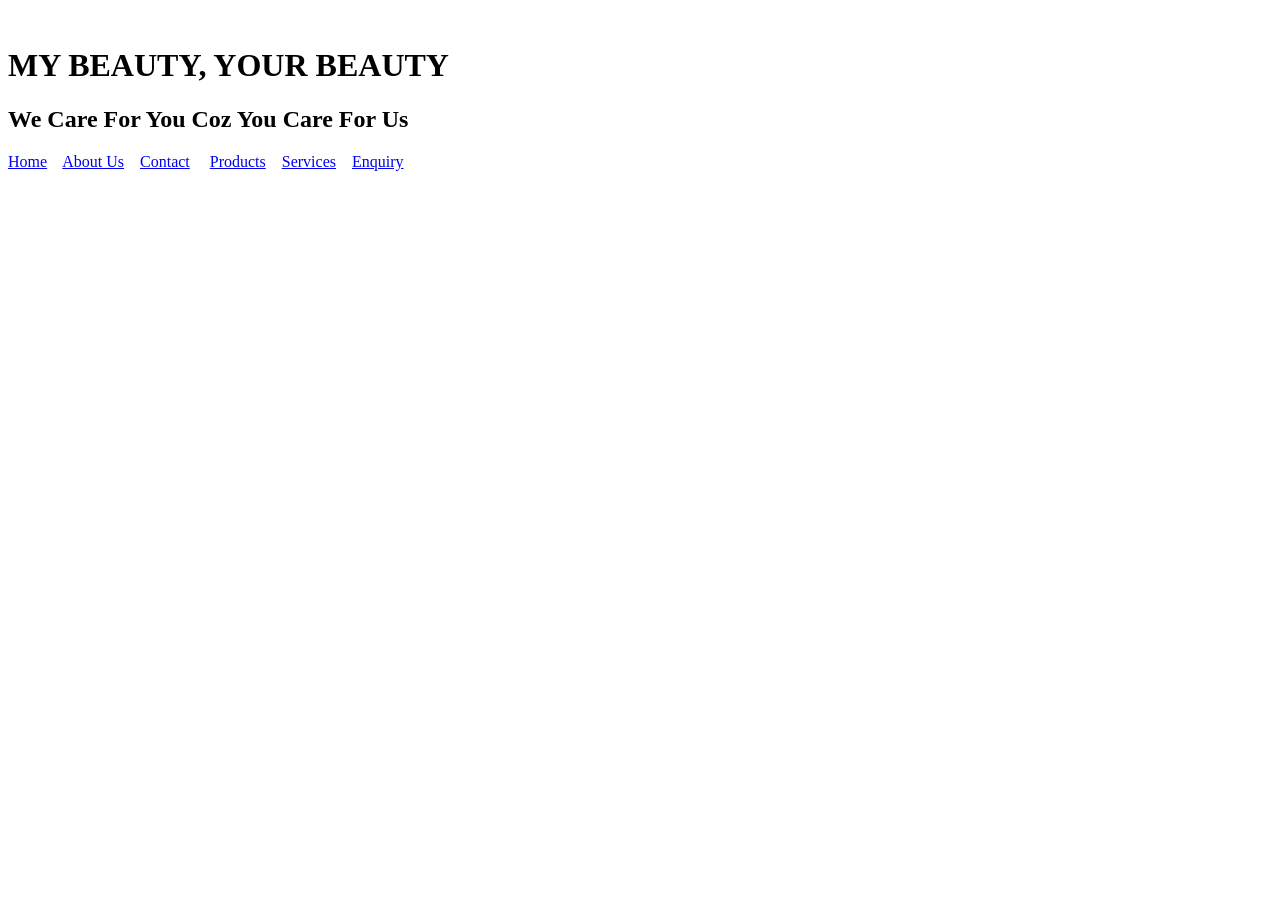
==== index.html @ 3b199ed9 "Add files via upload" ====
<!DOCTYPE html>   
<html lang="en">
<head>
    <meta charset="UTF-8">
    <meta name="viewport" content="width=device-width, initial-scale=1.0">
    <title>MY BEAUTY, YOUR BEAUTY</title>
</head>
<body>
    <header>
        <img width="200" src="images/cosmetics-beauty-logo-template-design_278222-4473.avif" alt="">
       <h1>MY BEAUTY, YOUR BEAUTY</h1>
       <h2>We Care For You Coz You Care For Us</h2>
       
       <nav>
        <a href="index.html">Home</a>&nbsp;&nbsp;&nbsp;
        <a href="about us.html">About Us</a>&nbsp;&nbsp;&nbsp;
        <a href="contact.html">Contact</a>&nbsp;&nbsp;&nbsp;&nbsp;
        <a href="products.html">Products</a>&nbsp;&nbsp;&nbsp;
        <a href="services.html">Services</a>&nbsp;&nbsp;&nbsp;
        <a href="enquiry.html">Enquiry</a>&nbsp;&nbsp;&nbsp;
       </nav>
       <main>
         
        <img width="500" src="images/Skincare-Tips-scaled.webp" alt="">
       </main>  
    </header>
    
       
    
    
    
</body>
</html>
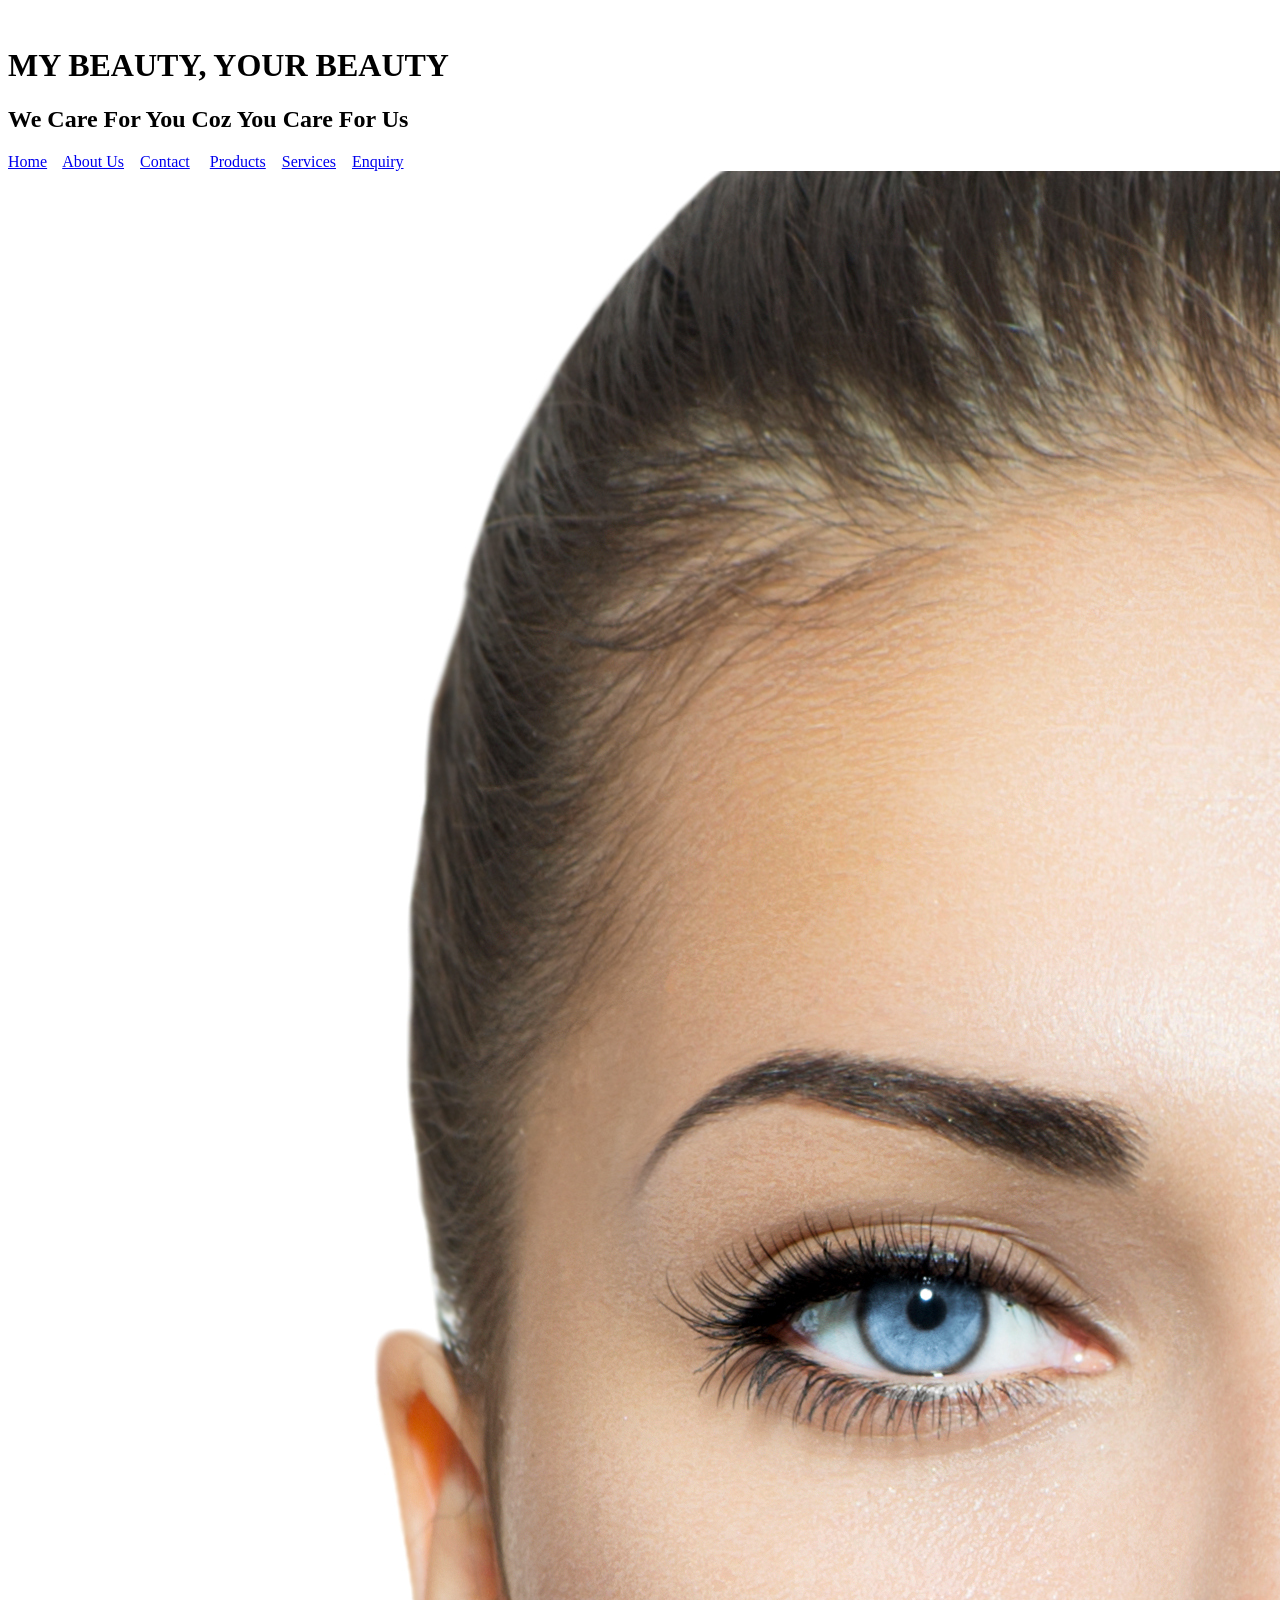
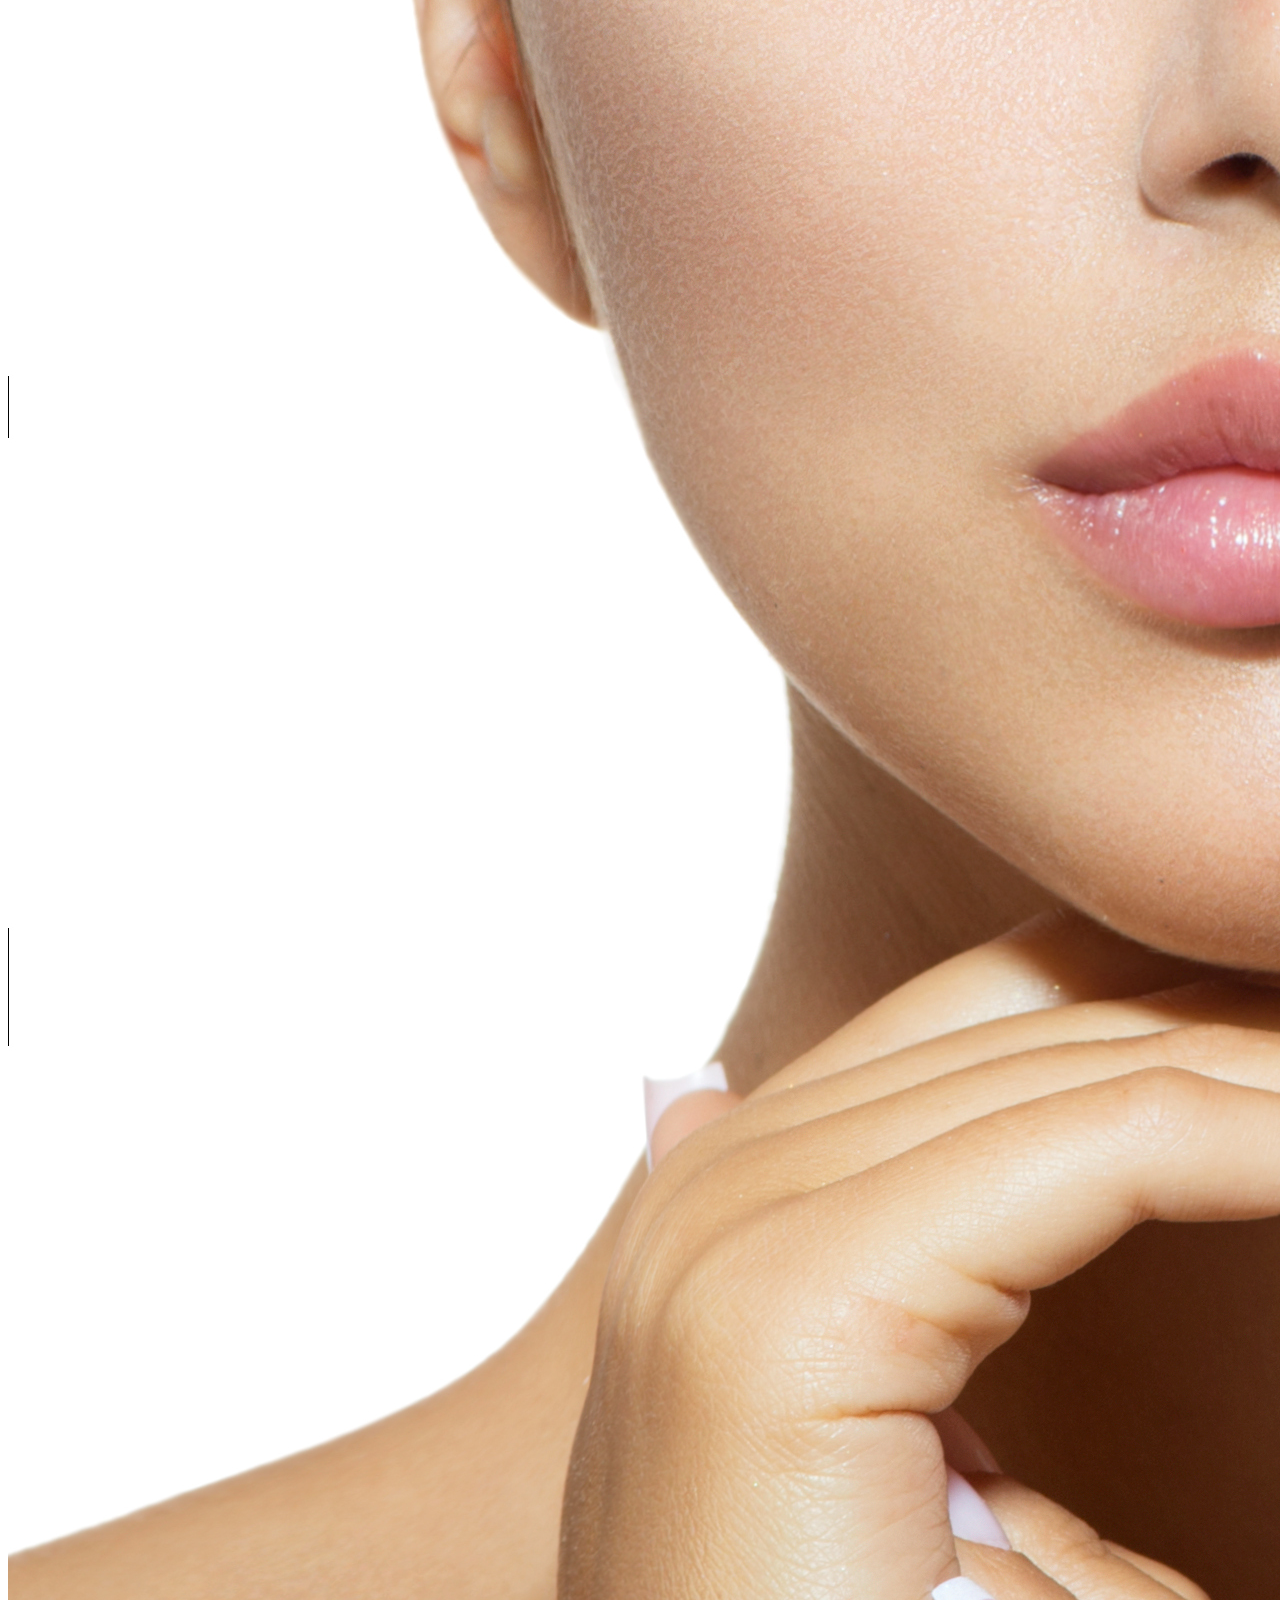
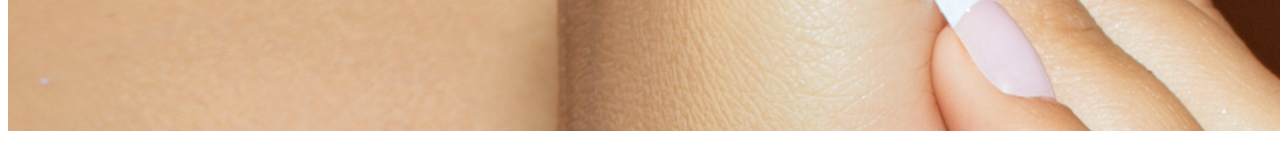
==== commit 89c0281c: "seventh commit" ====
--- a/index.html
+++ b/index.html
@@ -7,7 +7,7 @@
 </head>
 <body>
     <header>
-        <img width="200" src="images/cosmetics-beauty-logo-template-design_278222-4473.avif" alt="">
+        <img src="images/cosmetics-beauty-logo-template-design_278222-4473.avif" alt="">
        <h1>MY BEAUTY, YOUR BEAUTY</h1>
        <h2>We Care For You Coz You Care For Us</h2>
        
@@ -21,7 +21,7 @@
        </nav>
        <main>
          
-        <img width="500" src="images/Skincare-Tips-scaled.webp" alt="">
+       <img src="images/woman-face-13.jpg" alt="">
        </main>  
     </header>
     
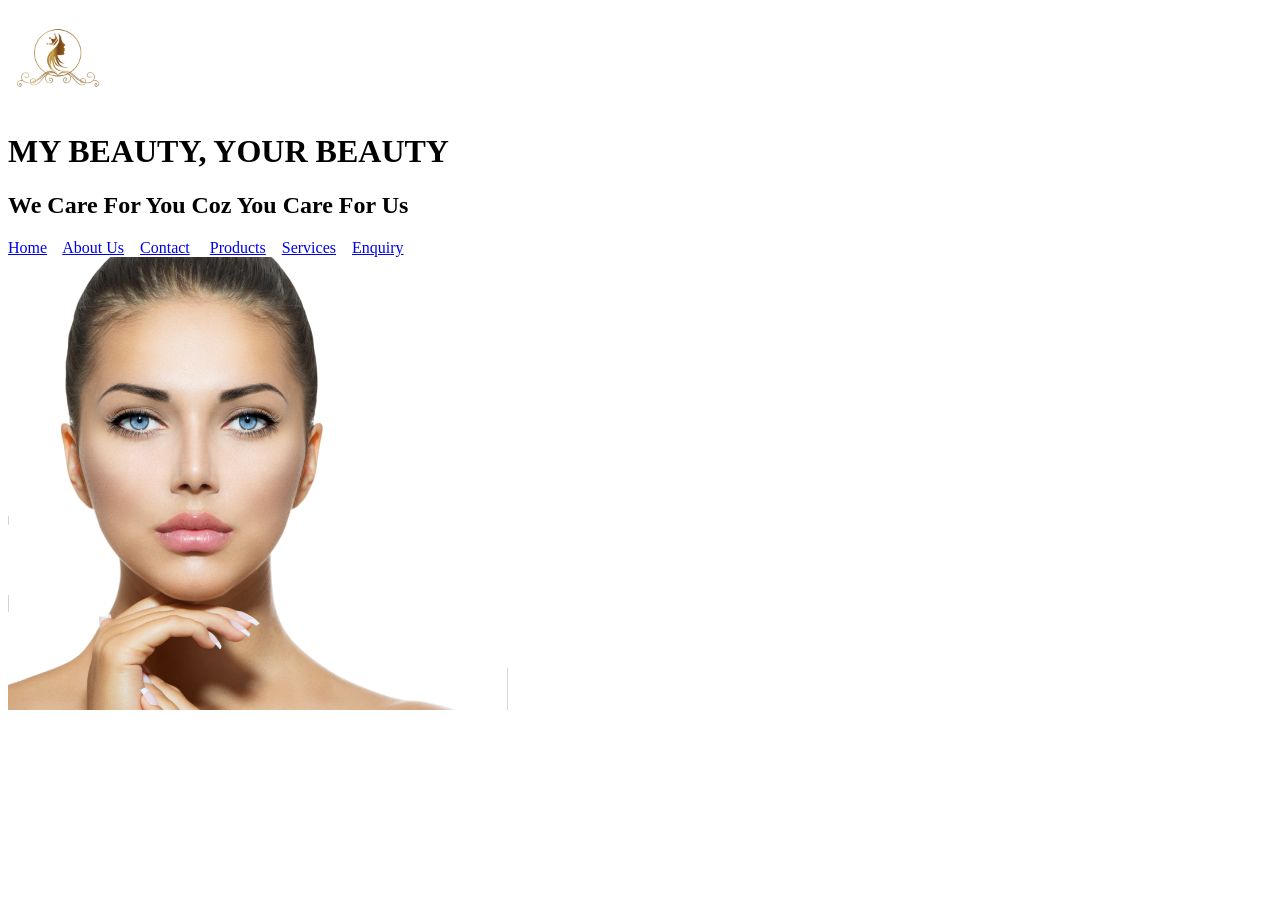
==== commit a2782e10: "images" ====
--- a/index.html
+++ b/index.html
@@ -7,7 +7,7 @@
 </head>
 <body>
     <header>
-        <img src="images/cosmetics-beauty-logo-template-design_278222-4473.avif" alt="">
+        <img class="logo" width="100" src="images/pngtree-beauty-logo-png-image_6954323.png" alt="">
        <h1>MY BEAUTY, YOUR BEAUTY</h1>
        <h2>We Care For You Coz You Care For Us</h2>
        
@@ -21,7 +21,7 @@
        </nav>
        <main>
          
-       <img src="images/woman-face-13.jpg" alt="">
+       <img width="500" src="images/woman-face-13.jpg" alt="">
        </main>  
     </header>
     
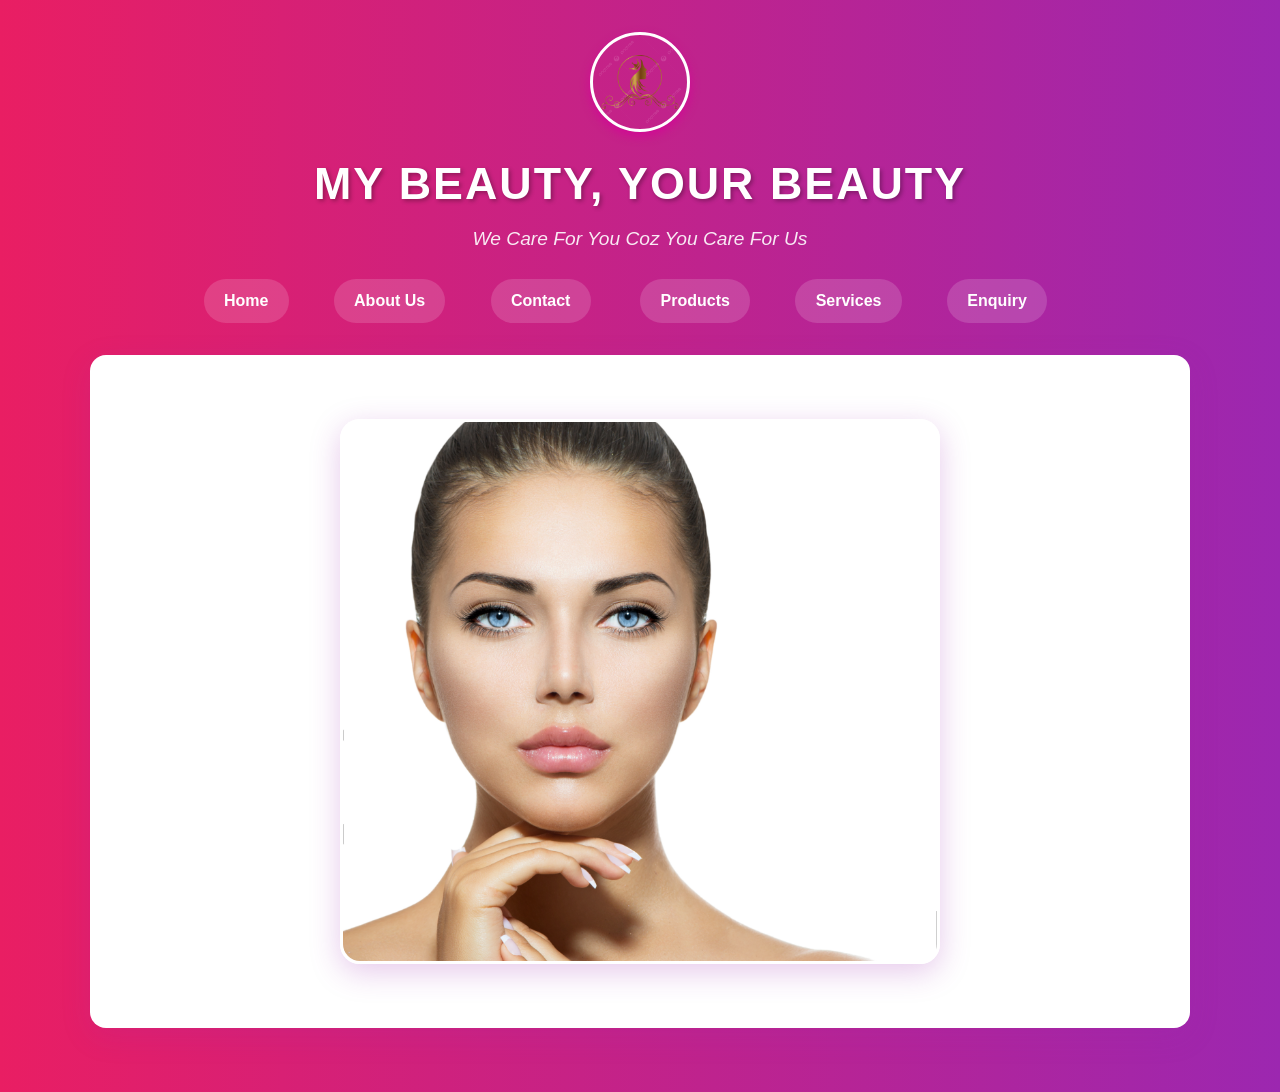
==== commit e60eb8b0: "added new content" ====
--- a/index.html
+++ b/index.html
@@ -4,6 +4,7 @@
     <meta charset="UTF-8">
     <meta name="viewport" content="width=device-width, initial-scale=1.0">
     <title>MY BEAUTY, YOUR BEAUTY</title>
+    <link rel="stylesheet" href="style.css">
 </head>
 <body>
     <header>
--- a/style.css
+++ b/style.css
@@ -0,0 +1,537 @@
+body{
+    background-color: rgb(189, 236, 19);
+}
+/* style.css – Homepage (index.html) */
+
+/* Reset & base */
+* {
+    margin: 0;
+    padding: 0;
+    box-sizing: border-box;
+}
+
+body {
+    font-family: 'Segoe UI', Tahoma, Geneva, Verdana, sans-serif;
+    background: linear-gradient(135deg, #c90d4cb7, #df0b51);
+    color: #4a148c;
+    min-height: 100vh;
+    line-height: 1.6;
+}
+
+/* Header */
+header {
+    background: linear-gradient(90deg, #e91e63, #700c81);
+    color: rgb(221, 12, 110);
+    padding: 2rem 1rem 1rem;
+    text-align: center;
+    box-shadow: 0 4px 15px rgba(0,0,0,0.2);
+}
+
+/* Logo image */
+header img {
+    max-width: 120px;
+    height: auto;
+    border-radius: 50%;
+    border: 3px solid white;
+    margin-bottom: 0.5rem;
+    box-shadow: 0 4px 10px rgba(0,0,0,0.3);
+    transition: transform 0.3s ease;
+}
+
+header img:hover {
+    transform: scale(1.05);
+}
+
+header h1 {
+    font-size: 2.8rem;
+    letter-spacing: 2px;
+    text-shadow: 2px 2px 4px rgba(0,0,0,0.3);
+    margin-bottom: 0.3rem;
+}
+
+header h2 {
+    font-size: 1.2rem;
+    font-weight: 300;
+    font-style: italic;
+    opacity: 0.9;
+    margin-bottom: 1.5rem;
+}
+
+/* Navigation */
+nav {
+    display: flex;
+    justify-content: center;
+    flex-wrap: wrap;
+    gap: 0.8rem;
+    margin-top: 1rem;
+}
+
+nav a {
+    color: white;
+    text-decoration: none;
+    font-weight: 600;
+    padding: 0.5rem 1.2rem;
+    border-radius: 25px;
+    background: rgba(255,255,255,0.15);
+    transition: all 0.3s ease;
+    border: 1px solid transparent;
+}
+
+nav a:hover {
+    background: pink;
+    color: #9c27b0;
+    border-color: #e91e63;
+    transform: translateY(-2px);
+    box-shadow: 0 4px 10px rgba(233,30,99,0.4);
+}
+
+/* Main – homepage large image */
+main {
+    max-width: 1000px;
+    margin: 2rem auto;
+    padding: 0 1rem;
+    text-align: center;
+}
+
+main img {
+    width: 100%;
+    max-width: 900px;
+    height: auto;
+    border-radius: 20px;
+    box-shadow: 0 8px 30px rgba(156, 39, 176, 0.25);
+    transition: transform 0.3s ease, box-shadow 0.3s ease;
+}
+
+main img:hover {
+    transform: scale(1.01);
+    box-shadow: 0 12px 40px rgba(156, 39, 176, 0.4);
+}
+
+/* Responsive */
+@media (max-width: 600px) {
+    header h1 { font-size: 2rem; }
+    header img { max-width: 80px; }
+    nav { flex-direction: column; align-items: center; }
+    nav a { width: 80%; text-align: center; }
+    main img { border-radius: 12px; }
+}
+/* style.css – Contact page */
+
+/* Reset & base */
+* {
+    margin: 0;
+    padding: 0;
+    box-sizing: border-box;
+}
+
+body {
+    font-family: 'Segoe UI', Tahoma, Geneva, Verdana, sans-serif;
+    background: linear-gradient(135deg, #fce4ec, #f3e5f5);
+    color: #4a148c;
+    min-height: 100vh;
+    line-height: 1.6;
+}
+
+/* Header (consistent with other pages) */
+header {
+    background: linear-gradient(90deg, #e91e63, #9c27b0);
+    color: rgb(228, 29, 29);
+    padding: 2rem 1rem;
+    text-align: center;
+    box-shadow: 0 4px 15px rgba(0,0,0,0.2);
+}
+
+header h1 {
+    font-size: 2.8rem;
+    letter-spacing: 2px;
+    text-shadow: 2px 2px 4px rgba(0,0,0,0.3);
+    margin-bottom: 0.3rem;
+}
+
+header h2 {
+    font-size: 1.2rem;
+    font-weight: 300;
+    font-style: italic;
+    opacity: 0.9;
+    margin-bottom: 1.5rem;
+}
+
+nav {
+    display: flex;
+    justify-content: center;
+    flex-wrap: wrap;
+    gap: 1rem;
+    margin-top: 1rem;
+}
+
+nav a {
+    color: white;
+    text-decoration: none;
+    font-weight: 600;
+    padding: 0.5rem 1.2rem;
+    border-radius: 25px;
+    background: rgba(255,255,255,0.15);
+    transition: all 0.3s ease;
+    border: 1px solid transparent;
+}
+
+nav a:hover {
+    background: rgb(219, 20, 20);
+    color: #9c27b0;
+    border-color: #e91e63;
+    transform: translateY(-2px);
+    box-shadow: 0 4px 10px rgba(233,30,99,0.4);
+}
+
+/* Main – contact info */
+main {
+    max-width: 700px;
+    margin: 3rem auto;
+    padding: 2.5rem;
+    background: white;
+    border-radius: 16px;
+    box-shadow: 0 8px 30px rgba(156, 39, 176, 0.15);
+}
+
+main h1 {
+    font-size: 2.2rem;
+    color: #9c27b0;
+    text-align: center;
+    margin-bottom: 1.5rem;
+    border-bottom: 3px solid #e91e63;
+    padding-bottom: 0.5rem;
+}
+
+main h2 {
+    font-size: 1.3rem;
+    color: #e91e63;
+    margin: 1.5rem 0 0.5rem;
+    text-align: center;
+    font-weight: 600;
+}
+
+main p {
+    font-size: 1.1rem;
+    color: #333;
+    margin: 0.8rem 0;
+    padding: 0.6rem 1rem;
+    background: #f9f0f5;
+    border-radius: 8px;
+    border-left: 4px solid #9c27b0;
+    word-break: break-word;
+}
+
+main p:last-child {
+    text-align: center;
+    font-style: italic;
+    color: #7b1fa2;
+    border-left-color: #e91e63;
+    background: #fce4ec;
+}
+
+/* Responsive */
+@media (max-width: 600px) {
+    header h1 { font-size: 2rem; }
+    nav { flex-direction: column; align-items: center; }
+    nav a { width: 80%; text-align: center; }
+    main {
+        margin: 1.5rem;
+        padding: 1.5rem;
+    }
+    main h1 { font-size: 1.8rem; }
+    main p { font-size: 1rem; }
+}
+/* style.css – Enquiry page */
+
+/* Reset & base */
+* {
+    margin: 0;
+    padding: 0;
+    box-sizing: border-box;
+}
+
+body {
+    font-family: 'Segoe UI', Tahoma, Geneva, Verdana, sans-serif;
+    background: linear-gradient(135deg, #fce4ec, #f3e5f5);
+    color: #4a148c;
+    min-height: 100vh;
+    line-height: 1.6;
+}
+
+/* Header */
+header {
+    background: linear-gradient(90deg, #e91e63, #9c27b0);
+    color: white;
+    padding: 2rem 1rem;
+    text-align: center;
+    box-shadow: 0 4px 15px rgba(0,0,0,0.2);
+}
+
+header h1 {
+    font-size: 2.8rem;
+    letter-spacing: 2px;
+    text-shadow: 2px 2px 4px rgba(0,0,0,0.3);
+    margin-bottom: 0.3rem;
+}
+
+header h2 {
+    font-size: 1.2rem;
+    font-weight: 300;
+    font-style: italic;
+    opacity: 0.9;
+    margin-bottom: 1.5rem;
+}
+
+nav {
+    display: flex;
+    justify-content: center;
+    flex-wrap: wrap;
+    gap: 1rem;
+    margin-top: 1rem;
+}
+
+nav a {
+    color: white;
+    text-decoration: none;
+    font-weight: 600;
+    padding: 0.5rem 1.2rem;
+    border-radius: 25px;
+    background: rgba(255,255,255,0.15);
+    transition: all 0.3s ease;
+    border: 1px solid transparent;
+}
+
+nav a:hover {
+    background: white;
+    color: #9c27b0;
+    border-color: #e91e63;
+    transform: translateY(-2px);
+    box-shadow: 0 4px 10px rgba(233,30,99,0.4);
+}
+
+/* Main – enquiry form section 1 */
+main {
+    max-width: 800px;
+    margin: 2rem auto;
+    padding: 2rem;
+    background: white;
+    border-radius: 16px;
+    box-shadow: 0 8px 30px rgba(156, 39, 176, 0.15);
+}
+
+main h1 {
+    font-size: 2rem;
+    color: #9c27b0;
+    text-align: center;
+    margin-bottom: 1.5rem;
+    border-bottom: 3px solid #e91e63;
+    padding-bottom: 0.5rem;
+}
+
+main h2 {
+    font-size: 1.3rem;
+    color: #e91e63;
+    margin: 1.5rem 0 1rem;
+    padding-left: 0.5rem;
+    border-left: 4px solid #9c27b0;
+}
+
+main p {
+    font-size: 1.05rem;
+    color: #333;
+    margin: 0.5rem 0 0.8rem 1rem;
+    padding: 0.6rem 1rem;
+    background: #f9f0f5;
+    border-radius: 8px;
+    border-left: 3px solid #e91e63;
+}
+
+/* Footer sections (Company info & Inquiry type) */
+footer {
+    max-width: 800px;
+    margin: 1.5rem auto;
+    padding: 1.5rem 2rem;
+    background: white;
+    border-radius: 16px;
+    box-shadow: 0 8px 30px rgba(156, 39, 176, 0.15);
+}
+
+footer h2 {
+    font-size: 1.3rem;
+    color: #e91e63;
+    margin-bottom: 1rem;
+    border-bottom: 2px solid #9c27b0;
+    padding-bottom: 0.3rem;
+}
+
+footer p {
+    font-size: 1rem;
+    color: #333;
+    margin: 0.5rem 0;
+    padding: 0.5rem 1rem;
+    background: #f9f0f5;
+    border-radius: 8px;
+    border-left: 3px solid #9c27b0;
+}
+
+/* Buttons */
+button {
+    display: block;
+    width: 100%;
+    max-width: 350px;
+    margin: 0.6rem auto;
+    padding: 0.8rem 1.5rem;
+    font-size: 1rem;
+    font-weight: 600;
+    color: white;
+    background: linear-gradient(90deg, #e91e63, #9c27b0);
+    border: none;
+    border-radius: 25px;
+    cursor: pointer;
+    transition: all 0.3s ease;
+    box-shadow: 0 4px 10px rgba(233,30,99,0.3);
+}
+
+button:hover {
+    transform: translateY(-3px);
+    box-shadow: 0 6px 15px rgba(233,30,99,0.5);
+    background: linear-gradient(90deg, #d81b60, #7b1fa2);
+}
+
+/* Responsive */
+@media (max-width: 600px) {
+    header h1 { font-size: 2rem; }
+    nav { flex-direction: column; align-items: center; }
+    nav a { width: 80%; text-align: center; }
+    main, footer {
+        margin: 1rem;
+        padding: 1rem;
+    }
+    main h1 { font-size: 1.5rem; }
+    main p { margin-left: 0.5rem; }
+    button { max-width: 100%; }
+}
+/* Style for woman-face image */
+img[src="images/woman-face-13.jpg"] {
+    display: block;
+    width: 100%;
+    max-width: 600px;
+    height: auto;
+    margin: 2rem auto;
+    border-radius: 20px;
+    box-shadow: 0 8px 30px rgba(156, 39, 176, 0.25);
+    transition: transform 0.3s ease, box-shadow 0.3s ease;
+}
+
+img[src="images/woman-face-13.jpg"]:hover {
+    transform: scale(1.02);
+    box-shadow: 0 12px 40px rgba(233, 30, 98, 0.952);
+}
+/* Logo image styling */
+header img {
+    width: 100px;               /* matches inline width */
+    height: auto;               /* maintain aspect ratio */
+    display: block;
+    margin: 0 auto 1rem;        /* center below nav or in header */
+    border-radius: 50%;         /* circular logo */
+    box-shadow: 0 4px 10px rgba(212, 5, 150, 0.897);
+    transition: transform 0.3s ease;
+}
+
+header img:hover {
+    transform: scale(1.05);     /* subtle hover effect */
+}
+
+/* Responsive: shrink on small screens */
+@media (max-width: 600px) {
+    header img {
+        width: 70px;
+    }
+}
+/* Products page styles */
+
+/* Main content area */
+main {
+    max-width: 1100px;
+    margin: 2rem auto;
+    padding: 2rem;
+    background: white;
+    border-radius: 16px;
+    box-shadow: 0 8px 30px rgba(156, 39, 176, 0.15);
+}
+
+main h2 {
+    font-size: 2rem;
+    color: #9c27b0;
+    text-align: center;
+    margin-bottom: 1rem;
+    border-bottom: 3px solid #e91e63;
+    padding-bottom: 0.5rem;
+}
+
+main p {
+    font-size: 1.1rem;
+    color: #4a148c;
+    text-align: center;
+    margin-bottom: 1.5rem;
+    font-weight: 600;
+}
+
+/* Product images grid */
+main img {
+    width: 500px;
+    max-width: 100%;
+    height: auto;
+    display: block;
+    margin: 1rem auto;
+    border-radius: 12px;
+    box-shadow: 0 6px 20px rgba(156, 39, 176, 0.2);
+    transition: transform 0.3s ease, box-shadow 0.3s ease;
+    object-fit: cover;
+}
+
+main img:hover {
+    transform: scale(1.02);
+    box-shadow: 0 10px 30px rgba(233, 30, 99, 0.4);
+}
+
+/* Disclaimer text */
+h6 {
+    font-size: 0.9rem;
+    color: #e91e63;
+    text-align: center;
+    max-width: 800px;
+    margin: 1.5rem auto;
+    padding: 1rem;
+    background: #fff0f3;
+    border-radius: 10px;
+    border: 1px solid #e91e63;
+    font-weight: 500;
+    line-height: 1.5;
+}
+
+/* Responsive */
+@media (max-width: 600px) {
+    main {
+        margin: 1rem;
+        padding: 1rem;
+    }
+    
+    main h2 {
+        font-size: 1.5rem;
+    }
+    
+    main img {
+        width: 100%;
+        margin: 0.8rem auto;
+    }
+    
+    h6 {
+        font-size: 0.8rem;
+        margin: 1rem;
+        padding: 0.8rem;
+    }
+}
+body{
+    background-color: #df0b51;
+}
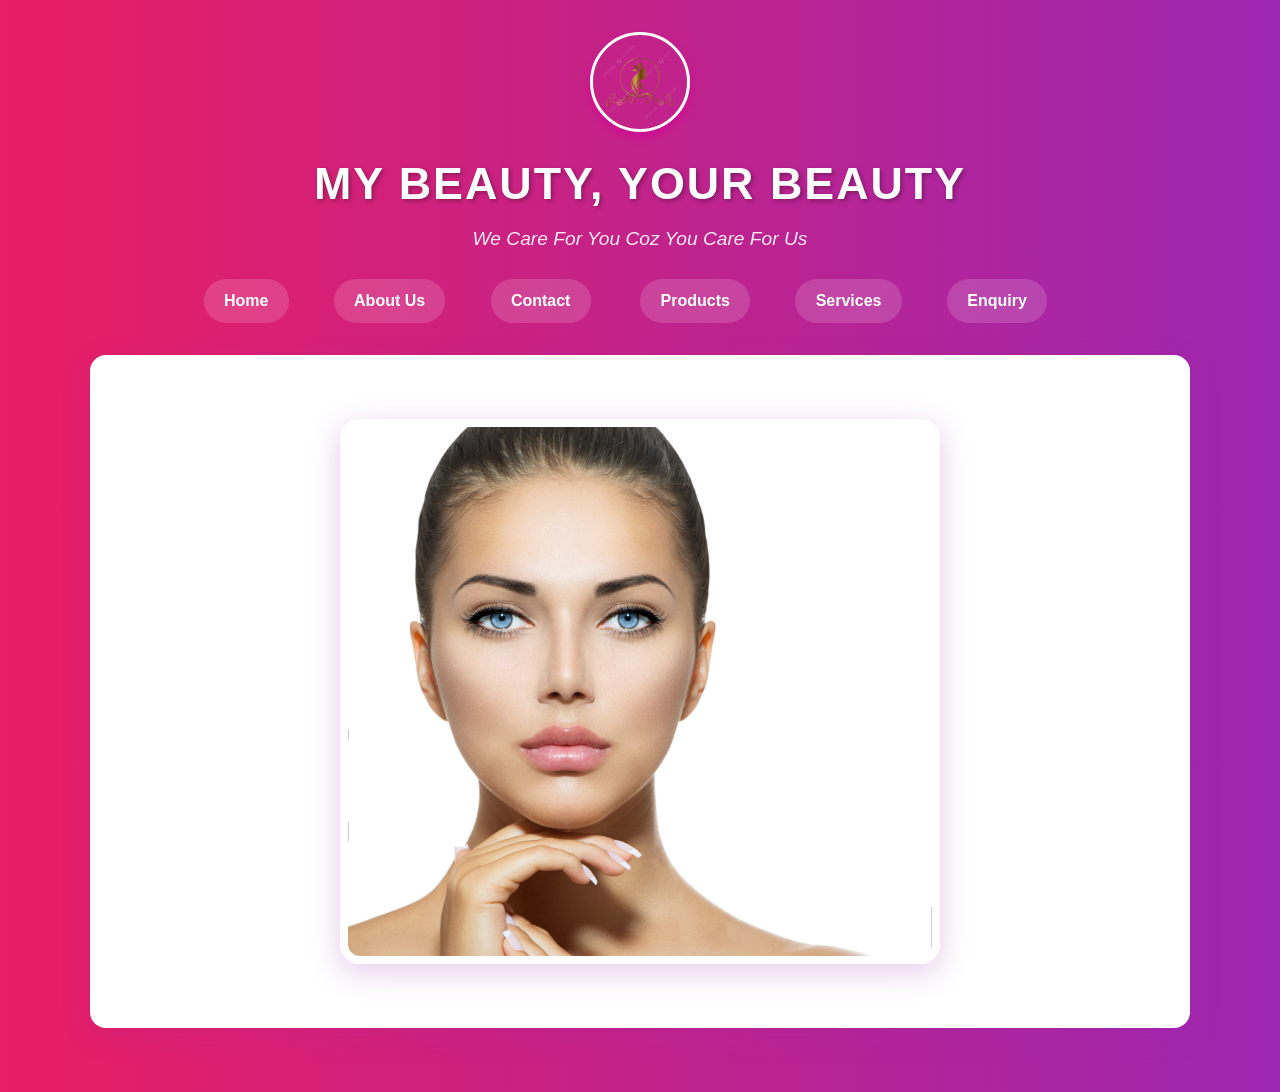
==== commit 1a5f0e19: "Update index.html" ====
--- a/index.html
+++ b/index.html
@@ -24,11 +24,6 @@
          
        <img width="500" src="images/woman-face-13.jpg" alt="">
        </main>  
-    </header>
-    
-       
-    
-    
-    
+    </header>   
 </body>
 </html>
--- a/style.css
+++ b/style.css
@@ -534,4 +534,14 @@
 }
 body{
     background-color: #df0b51;
-}+}
+
+    img {
+      max-width: 100%;
+      height: auto;
+      margin-right: 10px;
+      border: 1px solid #ddd;
+      border-radius: 8px;
+      padding: 5px;
+      box-shadow: 0 2px 5px rgba(0,0,0,0.1);
+    }
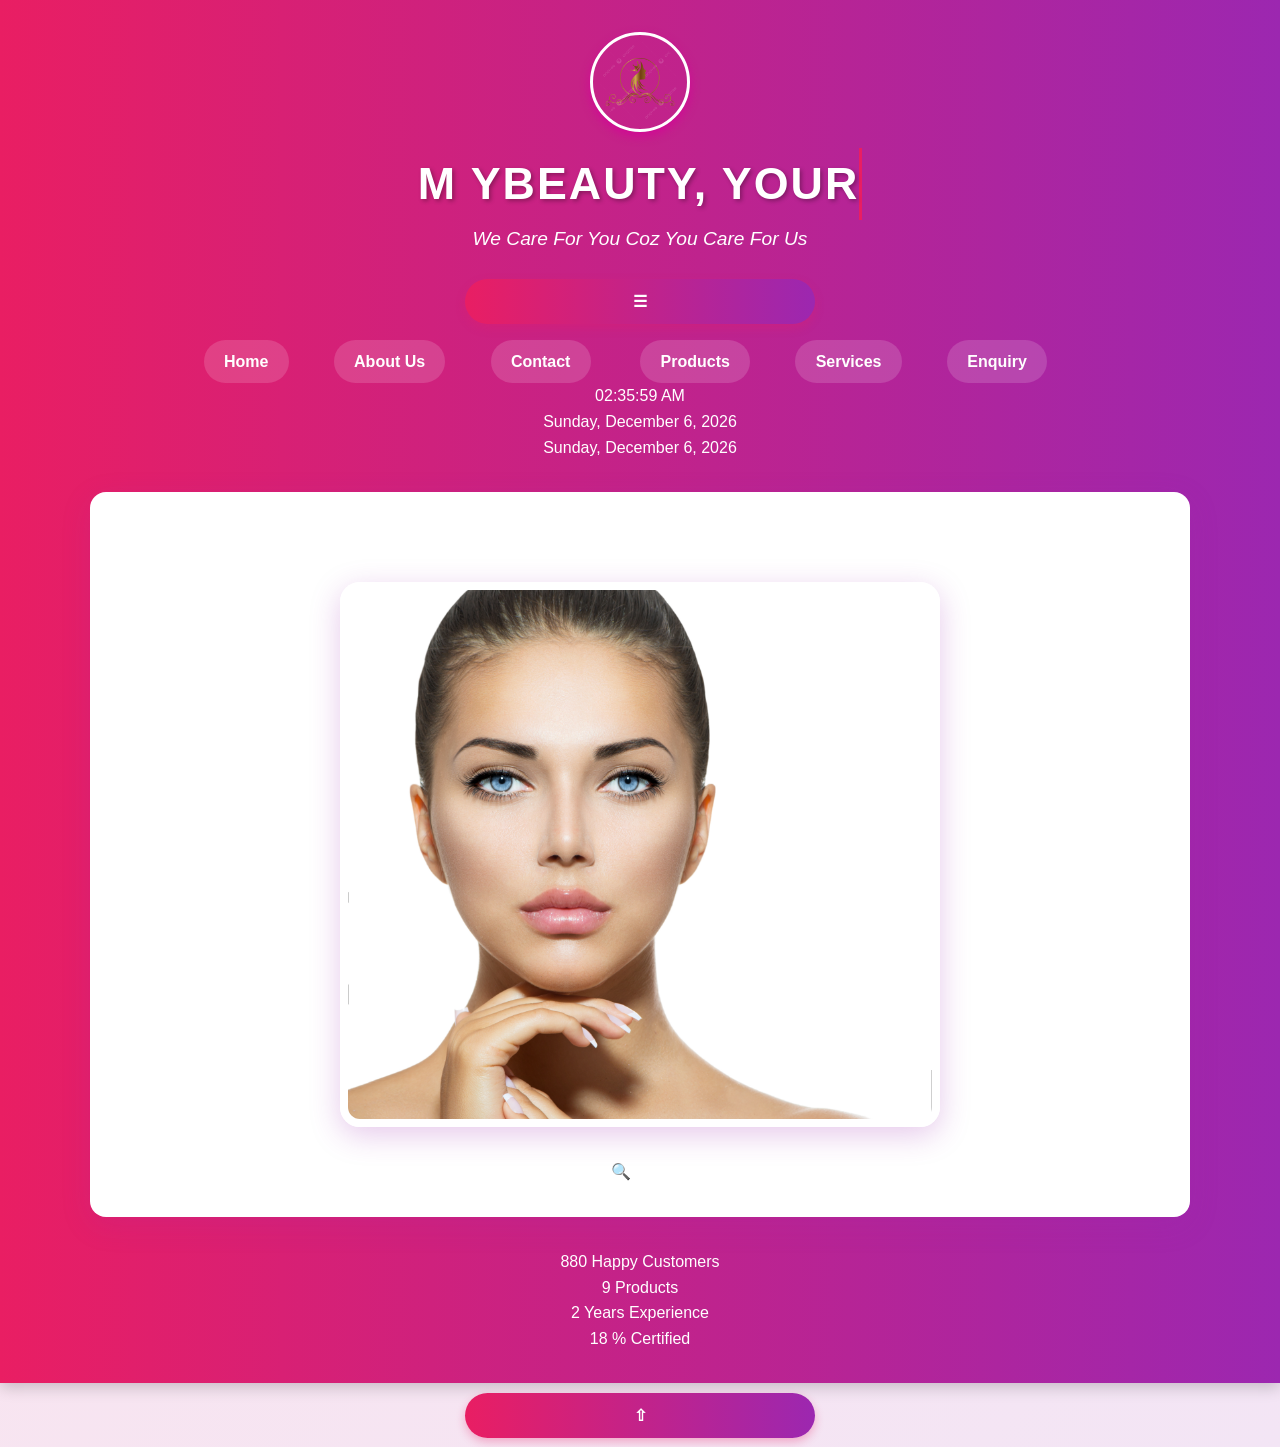
==== commit 367ef4d2: "new file added and new content" ====
--- a/index.html
+++ b/index.html
@@ -24,6 +24,8 @@
          
        <img width="500" src="images/woman-face-13.jpg" alt="">
        </main>  
-    </header>   
+    </header>
+    <!--link javaScript file-->
+    <script src="script.js" ></script>  
 </body>
 </html>
